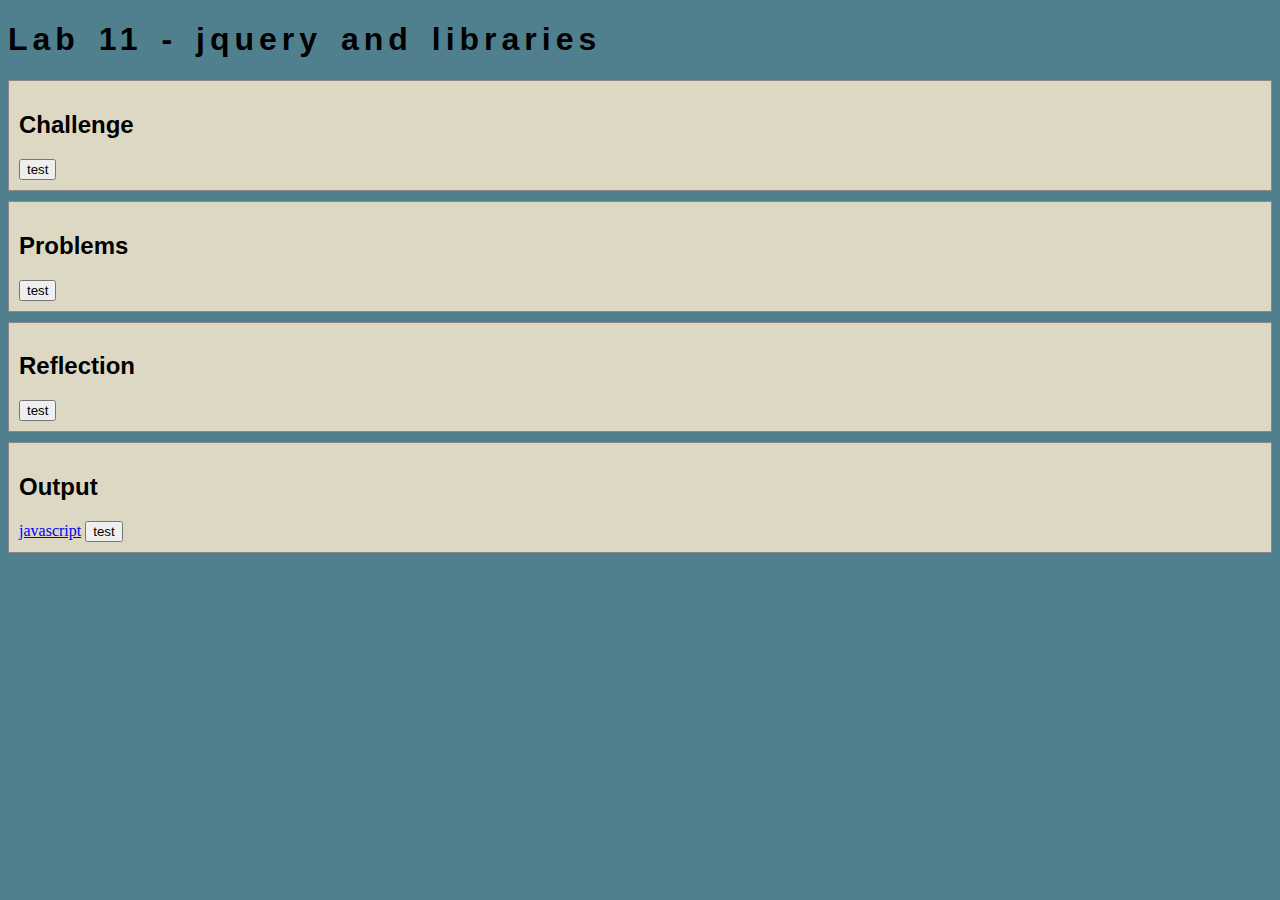
==== lab11/index.html @ 97d54309 "lab 11" ====
<!DOCTYPE html>
<html lang="en">
<head>
    <meta charset="UTF-8">
    <meta http-equiv="X-UA-Compatible" content="IE=edge">
    <meta name="viewport" content="width=device-width, initial-scale=1.0">
    <title>Lab 10 - jscript events and forms</title>
    	<!-- Include a sitewide CSS file for consistent styling across the site -->
	<link rel="stylesheet" type="text/css" href="../css/site.css">
	<!-- Lab-specifc CSS file for any special styling of this particular page -->
	<link rel="stylesheet" type="text/css" href="css/lab.css">
    <script src="https://code.jquery.com/jquery-3.6.4.min.js"></script>
    <script src="js/lab.js" defer></script>
</head>
<body>
    <section>
    <h1>Lab 11 - jquery and libraries</h1>
    <div class="minor-section">
            <h2>Challenge</h2>
            <p></p>
    </div>

    <div class="minor-section">
            <h2>Problems</h2>
            <p></p>
    </div>

    <div class="minor-section">
            <h2>Reflection</h2>
            <p></p>
    </div>

    <div class="minor-section">
        <h2>Output</h2>
        <a href="js/lab.js">javascript</a>
    </div>
</section>
</body>
</html>
---- css/site.css ----
/* we can use a single css file to style all the files in our wwebsite */

/* you can pick your own background colors, text colors, and fonts */

/* we can select an html element tag, in this case "body" will apply to the whole document */
body {
  background-color: #50808E;
}

/* we can have rules apply to multiple elements at the same time with commas */
h1,h2,h3 {
  font-family: sans-serif;
}

/* and we can have rules that overlap other rules, both take effect */
h1 {
  letter-spacing: 5px;
  word-spacing: 5px;
  font-size: 200%;
}

/* the hashtag in a CSS selector selects an element by id, e.g., id="content" */
#content {
  margin: 10px;
  padding: 10px;
  border: solid 1px #888;
  background-color: #84B59F;
}

/* the period in a CSS selector selects an element by class, e.g., class="minor-section" */
.minor-section {
  padding: 10px;
  margin-bottom: 10px;
  border: solid 1px #888;
  background-color: #A3C9A8;
}
---- lab11/css/lab.css ----
/* Here we can set styles for this lab page that we don't want to effect others pages */

/* the period in a CSS selector selects an element by class, e.g., class="minor-section" */
.minor-section {
    padding: 10px;
    margin-bottom: 10px;
    border: solid 1px #888;
    background-color: #DDD8C4;
  }

  .special {
    filter: invert(1);
  }
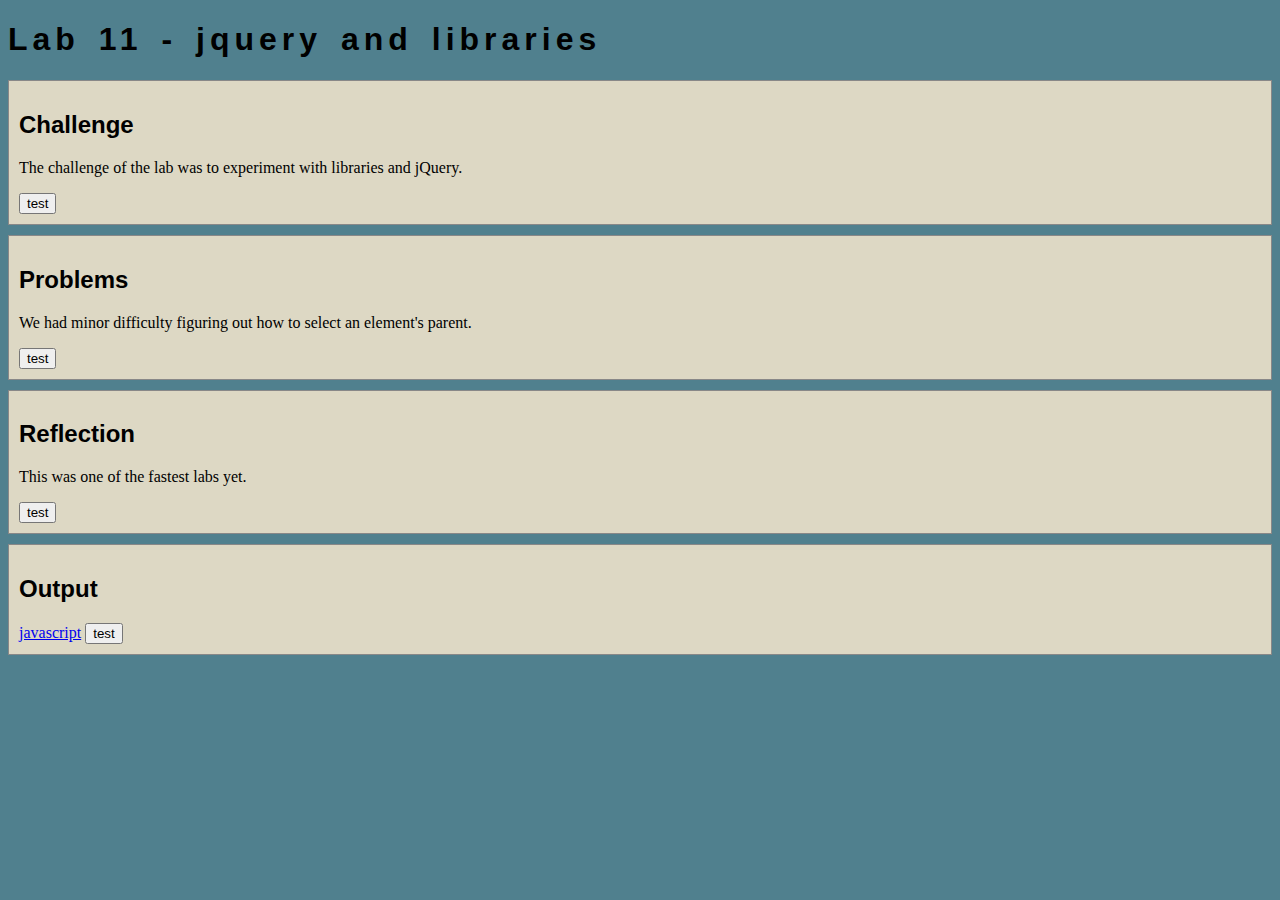
==== commit a00275d1: "lab 11 update" ====
--- a/lab11/index.html
+++ b/lab11/index.html
@@ -17,17 +17,17 @@
     <h1>Lab 11 - jquery and libraries</h1>
     <div class="minor-section">
             <h2>Challenge</h2>
-            <p></p>
+            <p>The challenge of the lab was to experiment with libraries and jQuery.</p>
     </div>
 
     <div class="minor-section">
             <h2>Problems</h2>
-            <p></p>
+            <p>We had minor difficulty figuring out how to select an element's parent.</p>
     </div>
 
     <div class="minor-section">
             <h2>Reflection</h2>
-            <p></p>
+            <p>This was one of the fastest labs yet.</p>
     </div>
 
     <div class="minor-section">
